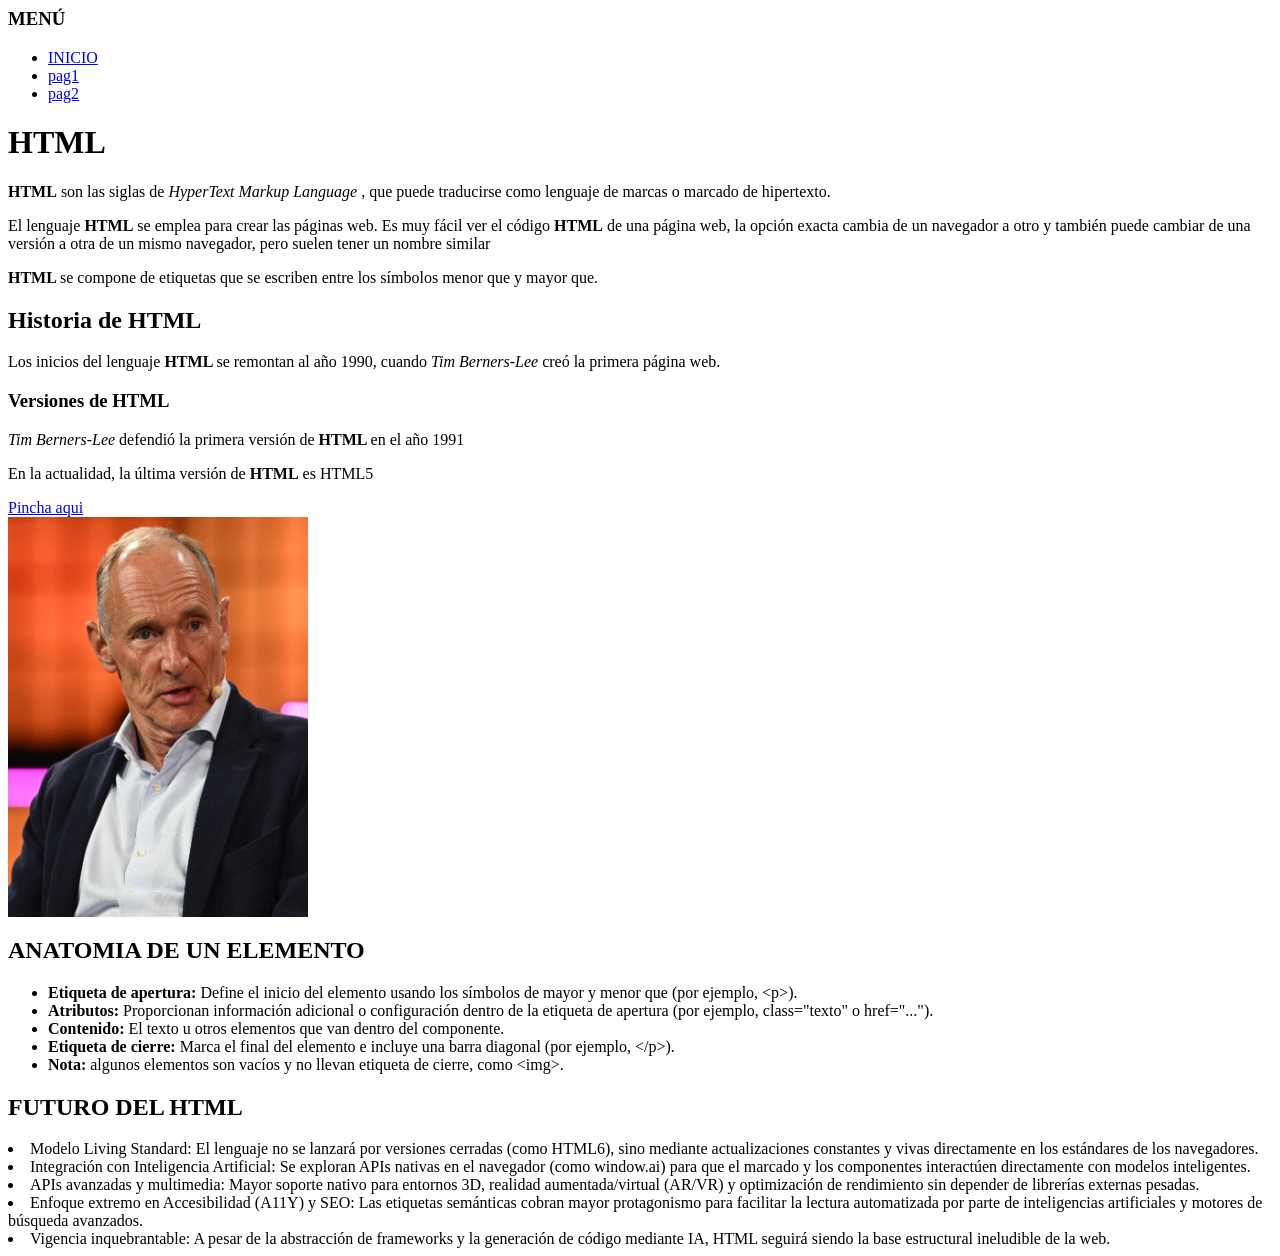
==== index.html @ dda5f20a "Cambios en el nombre de las páginas Cambié intentando corregir los errores de las páginas 1 y dos po" ====
<html> 
    <head>

    </head>
    <body>

      <h3> MENÚ</h3>
          <ul>
            <li><a href="./index.html">INICIO</a></li>
            <li><a href="./pag1.html">pag1</a></li>
            <li><a href="./pag2.html">pag2</a></li>
          </ul>

        <h1>  HTML  </h1>  
        
      <p> <strong>HTML</strong> son las siglas de <em>HyperText Markup Language </em>, que puede traducirse como lenguaje de marcas o marcado de hipertexto.</p>  
      <p> El lenguaje <strong> HTML</strong> se emplea para crear las páginas web. Es muy fácil ver el código <strong> HTML</strong> de una página web, la opción exacta cambia de un navegador a otro y también puede cambiar de una versión a otra de un mismo navegador, pero suelen tener un nombre similar</p> 
        
      <p>   <strong>  HTML  </strong> se compone de etiquetas que se escriben entre los símbolos menor que y mayor que.</p>  
        
       <h2>  Historia de HTML  </h2>
       
       <p>  Los inicios del lenguaje <strong>HTML </strong> se remontan al año 1990, cuando <em>  Tim Berners-Lee  </em> creó la primera página web.</p>

       <h3>  Versiones de HTML </h3>

       <p><em>  Tim Berners-Lee  </em> defendió la primera versión de <strong> HTML </strong> en el año  1991</p>
       <p>  En la actualidad, la última versión de <strong> HTML</strong> es HTML5</p>
        
        <a href="https://es.wikipedia.org/wiki/Tim_Berners-Lee"> Pincha aqui </a> <br>
        <img src="timbernes.jpg" alt="image.png " width="300" height="400">

       <h2>ANATOMIA DE UN ELEMENTO </h2>
        <ul> 
        
            <li><strong>Etiqueta de apertura:</strong> Define el inicio del elemento usando los símbolos de mayor y menor que (por ejemplo, &lt;p&gt;).</li> 
            <li><strong>Atributos:</strong> Proporcionan información adicional o configuración dentro de la etiqueta de apertura (por ejemplo, class="texto" o href="...").</li> 
            <li><strong>Contenido:</strong> El texto u otros elementos que van dentro del componente.</li> 
            <li><strong>Etiqueta de cierre:</strong> Marca el final del elemento e incluye una barra diagonal (por ejemplo, &lt;/p&gt;).</li> 
            <li><strong>Nota:</strong> algunos elementos son vacíos y no llevan etiqueta de cierre, como &lt;img&gt;.</li> 
        </ul>

        <h2> FUTURO DEL HTML</h2>     
            
          <li> Modelo Living Standard: El lenguaje no se lanzará por versiones cerradas (como HTML6), sino mediante actualizaciones constantes y vivas directamente en los estándares de los navegadores.</li>
          <li>Integración con Inteligencia Artificial: Se exploran APIs nativas en el navegador (como window.ai) para que el marcado y los componentes interactúen directamente con modelos inteligentes.</li>
          <li>APIs avanzadas y multimedia: Mayor soporte nativo para entornos 3D, realidad aumentada/virtual (AR/VR) y optimización de rendimiento sin depender de librerías externas pesadas.</li>
         <li> Enfoque extremo en Accesibilidad (A11Y) y SEO: Las etiquetas semánticas cobran mayor protagonismo para facilitar la lectura automatizada por parte de inteligencias artificiales y motores de búsqueda avanzados.</li>
          <li> Vigencia inquebrantable: A pesar de la abstracción de frameworks y la generación de código mediante IA, HTML seguirá siendo la base estructural ineludible de la web.</li>
        </ul>

      
        </body>
    
</html>
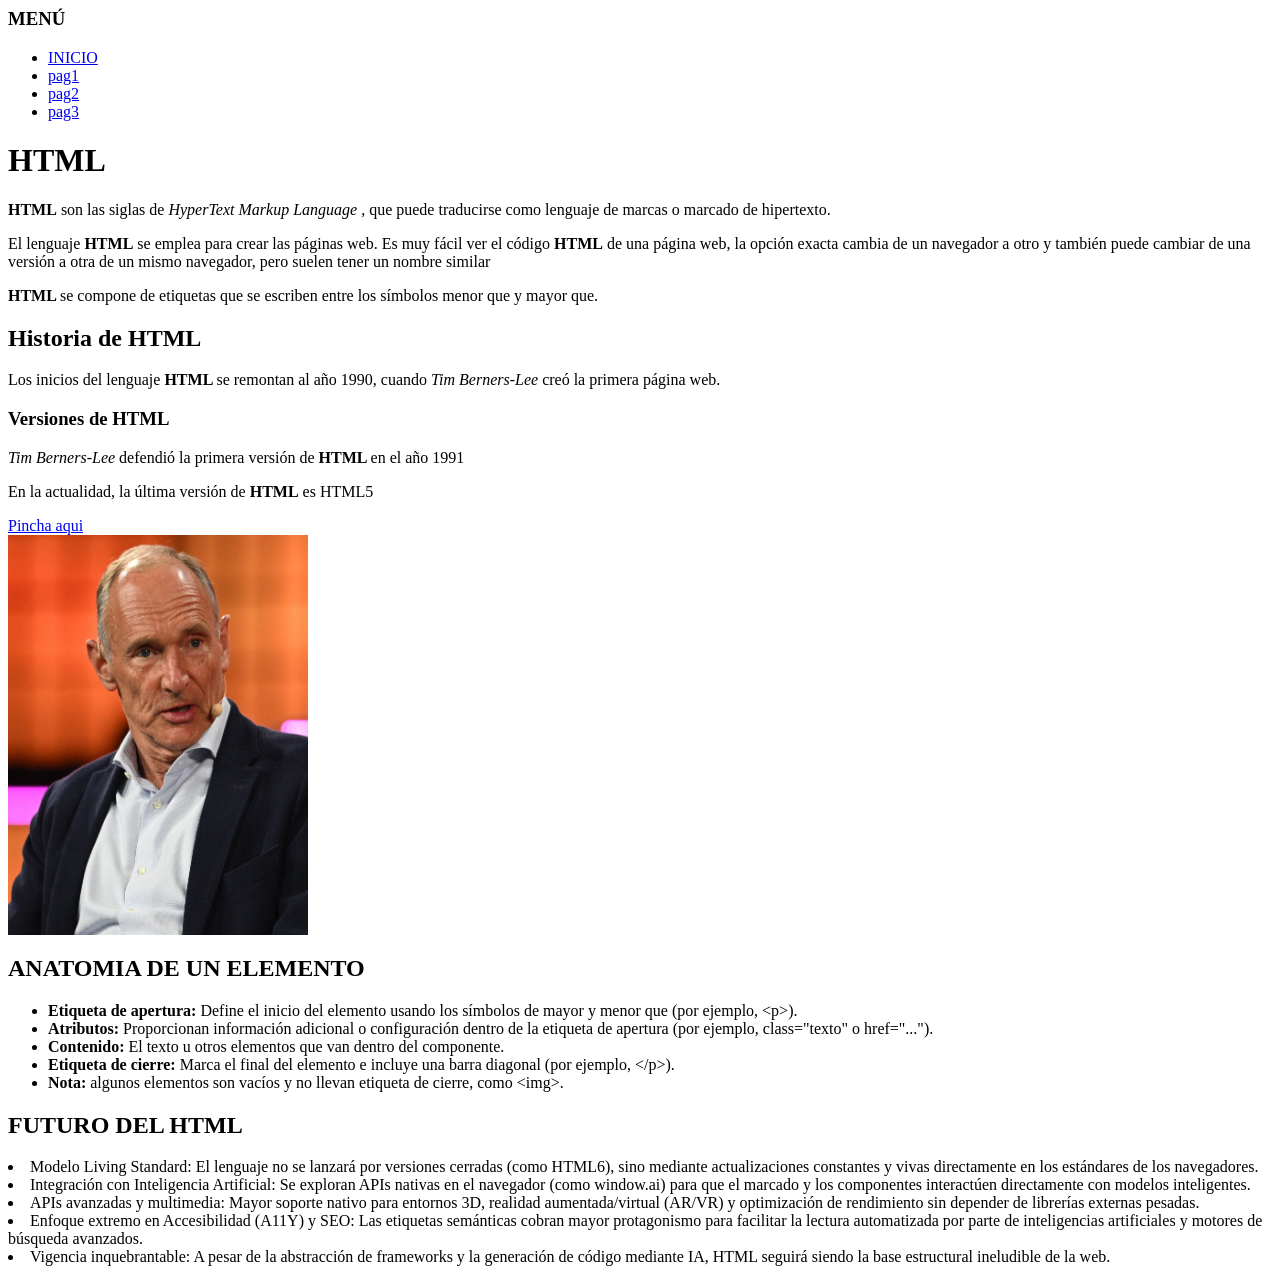
==== commit d315d610: "Arreglar menú Corregí todos los enlaces de cada página, haciendo que sean todos iguales en cada una " ====
--- a/index.html
+++ b/index.html
@@ -1,4 +1,4 @@
-<html> 
+<html lang="es"> 
     <head>
 
     </head>
@@ -9,6 +9,7 @@
             <li><a href="./index.html">INICIO</a></li>
             <li><a href="./pag1.html">pag1</a></li>
             <li><a href="./pag2.html">pag2</a></li>
+            <li><a href="./pag3.html">pag3</a></li>
           </ul>
 
         <h1>  HTML  </h1>  
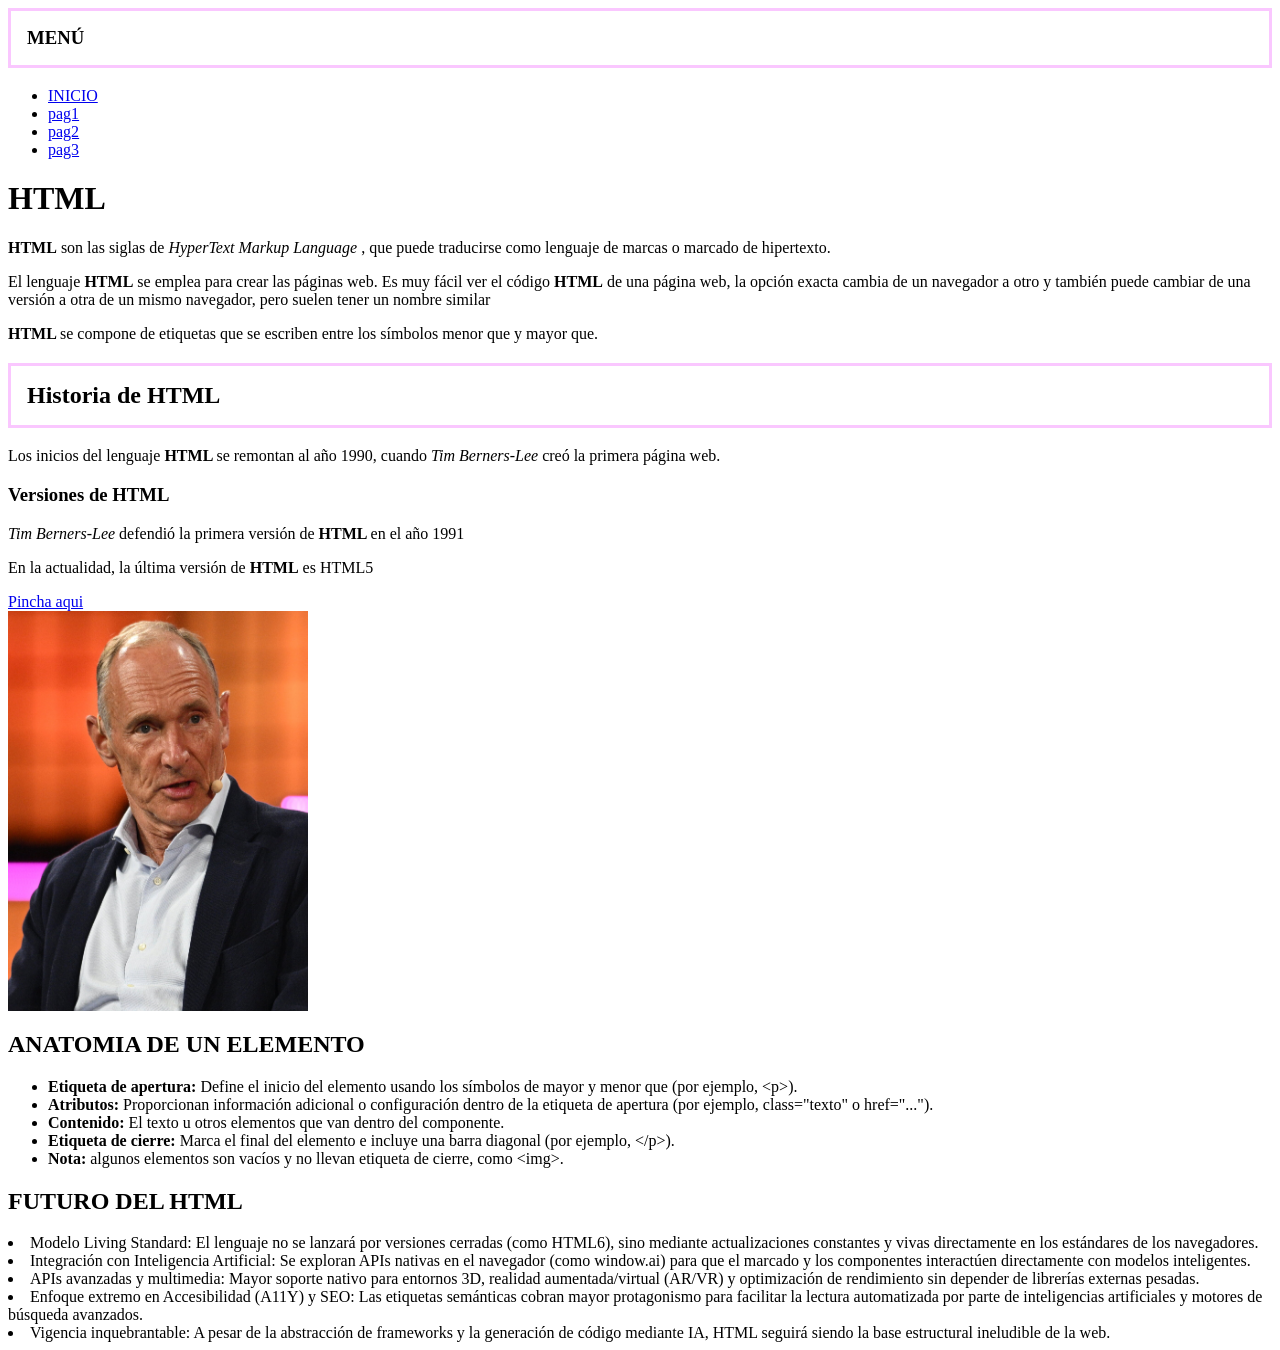
==== commit d6956aa6: "Arreglar css Puse todos los archivos relacionados con css, así están todos conectados y puse dos tít" ====
--- a/index.html
+++ b/index.html
@@ -1,10 +1,13 @@
 <html lang="es"> 
     <head>
-
+      <meta charset="utf-8">
+      <meta name="viewport" content="width=device-width, initial-scale=1">
+      <title>Mi primera web</title>
+      <link rel="stylesheet" href="css/estilos.css">
     </head>
     <body>
 
-      <h3> MENÚ</h3>
+      <h3 class="bordes"> MENÚ</h3>
           <ul>
             <li><a href="./index.html">INICIO</a></li>
             <li><a href="./pag1.html">pag1</a></li>
@@ -19,7 +22,7 @@
         
       <p>   <strong>  HTML  </strong> se compone de etiquetas que se escriben entre los símbolos menor que y mayor que.</p>  
         
-       <h2>  Historia de HTML  </h2>
+       <h2 class="marcos">  Historia de HTML  </h2>
        
        <p>  Los inicios del lenguaje <strong>HTML </strong> se remontan al año 1990, cuando <em>  Tim Berners-Lee  </em> creó la primera página web.</p>
 
@@ -29,7 +32,7 @@
        <p>  En la actualidad, la última versión de <strong> HTML</strong> es HTML5</p>
         
         <a href="https://es.wikipedia.org/wiki/Tim_Berners-Lee"> Pincha aqui </a> <br>
-        <img src="timbernes.jpg" alt="image.png " width="300" height="400">
+        <img src="imagenes/timbernes.jpg" alt="image.png " width="300" height="400">
 
        <h2>ANATOMIA DE UN ELEMENTO </h2>
         <ul> 
@@ -46,8 +49,8 @@
           <li> Modelo Living Standard: El lenguaje no se lanzará por versiones cerradas (como HTML6), sino mediante actualizaciones constantes y vivas directamente en los estándares de los navegadores.</li>
           <li>Integración con Inteligencia Artificial: Se exploran APIs nativas en el navegador (como window.ai) para que el marcado y los componentes interactúen directamente con modelos inteligentes.</li>
           <li>APIs avanzadas y multimedia: Mayor soporte nativo para entornos 3D, realidad aumentada/virtual (AR/VR) y optimización de rendimiento sin depender de librerías externas pesadas.</li>
-         <li> Enfoque extremo en Accesibilidad (A11Y) y SEO: Las etiquetas semánticas cobran mayor protagonismo para facilitar la lectura automatizada por parte de inteligencias artificiales y motores de búsqueda avanzados.</li>
-          <li> Vigencia inquebrantable: A pesar de la abstracción de frameworks y la generación de código mediante IA, HTML seguirá siendo la base estructural ineludible de la web.</li>
+          <li>Enfoque extremo en Accesibilidad (A11Y) y SEO: Las etiquetas semánticas cobran mayor protagonismo para facilitar la lectura automatizada por parte de inteligencias artificiales y motores de búsqueda avanzados.</li>
+          <li>Vigencia inquebrantable: A pesar de la abstracción de frameworks y la generación de código mediante IA, HTML seguirá siendo la base estructural ineludible de la web.</li>
         </ul>
 
       
--- a/css/estilos.css
+++ b/css/estilos.css
@@ -0,0 +1,12 @@
+.marcos {
+    border: 3px solid #fac7ff;
+    padding: 1rem;
+  }
+
+
+
+  .bordes {
+    border: 3px solid #fac7ff;
+    padding: 1rem;
+  }
+  
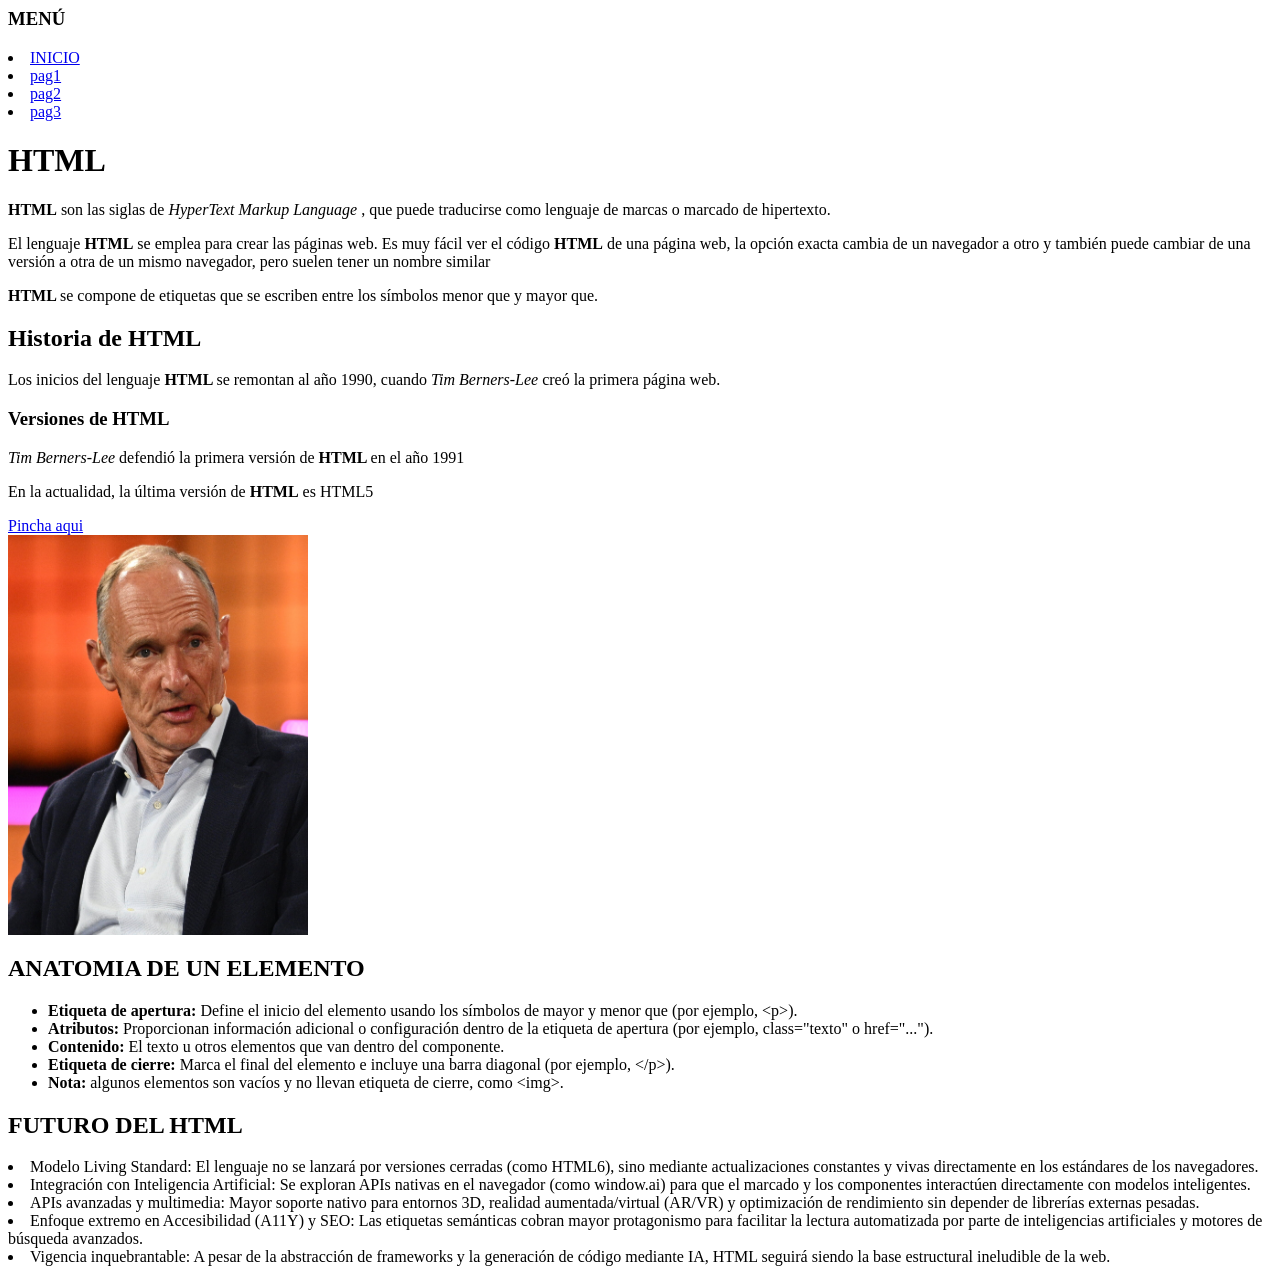
==== commit a3ffafd1: "Cambiar el antiguo menú por uno nuevo Copié y pegué el código y solo lo adapte en la página de inici" ====
--- a/index.html
+++ b/index.html
@@ -3,17 +3,19 @@
       <meta charset="utf-8">
       <meta name="viewport" content="width=device-width, initial-scale=1">
       <title>Mi primera web</title>
-      <link rel="stylesheet" href="css/estilos.css">
+      <link rel="stylesheet" href="estilos.css">
     </head>
     <body>
 
       <h3 class="bordes"> MENÚ</h3>
-          <ul>
-            <li><a href="./index.html">INICIO</a></li>
-            <li><a href="./pag1.html">pag1</a></li>
-            <li><a href="./pag2.html">pag2</a></li>
-            <li><a href="./pag3.html">pag3</a></li>
+          <ul class="nav nav-pills"></ul>
+              <li class="nav-item"><a class="nav-link active" href="./index.html">INICIO</a></li>
+              <li class="nav-item"><a class="nav-link" href="./pag1.html">pag1</a></li>
+              <li class="nav-item"><a class="nav-link" href="./pag2.html">pag2</a></li>
+              <li class="nav-item"><a class="nav-link" href="./pag3.htmll">pag3</a></li>
           </ul>
+
+
 
         <h1>  HTML  </h1>  
         
@@ -58,3 +60,9 @@
     
 </html>
 
+
+
+
+
+
+
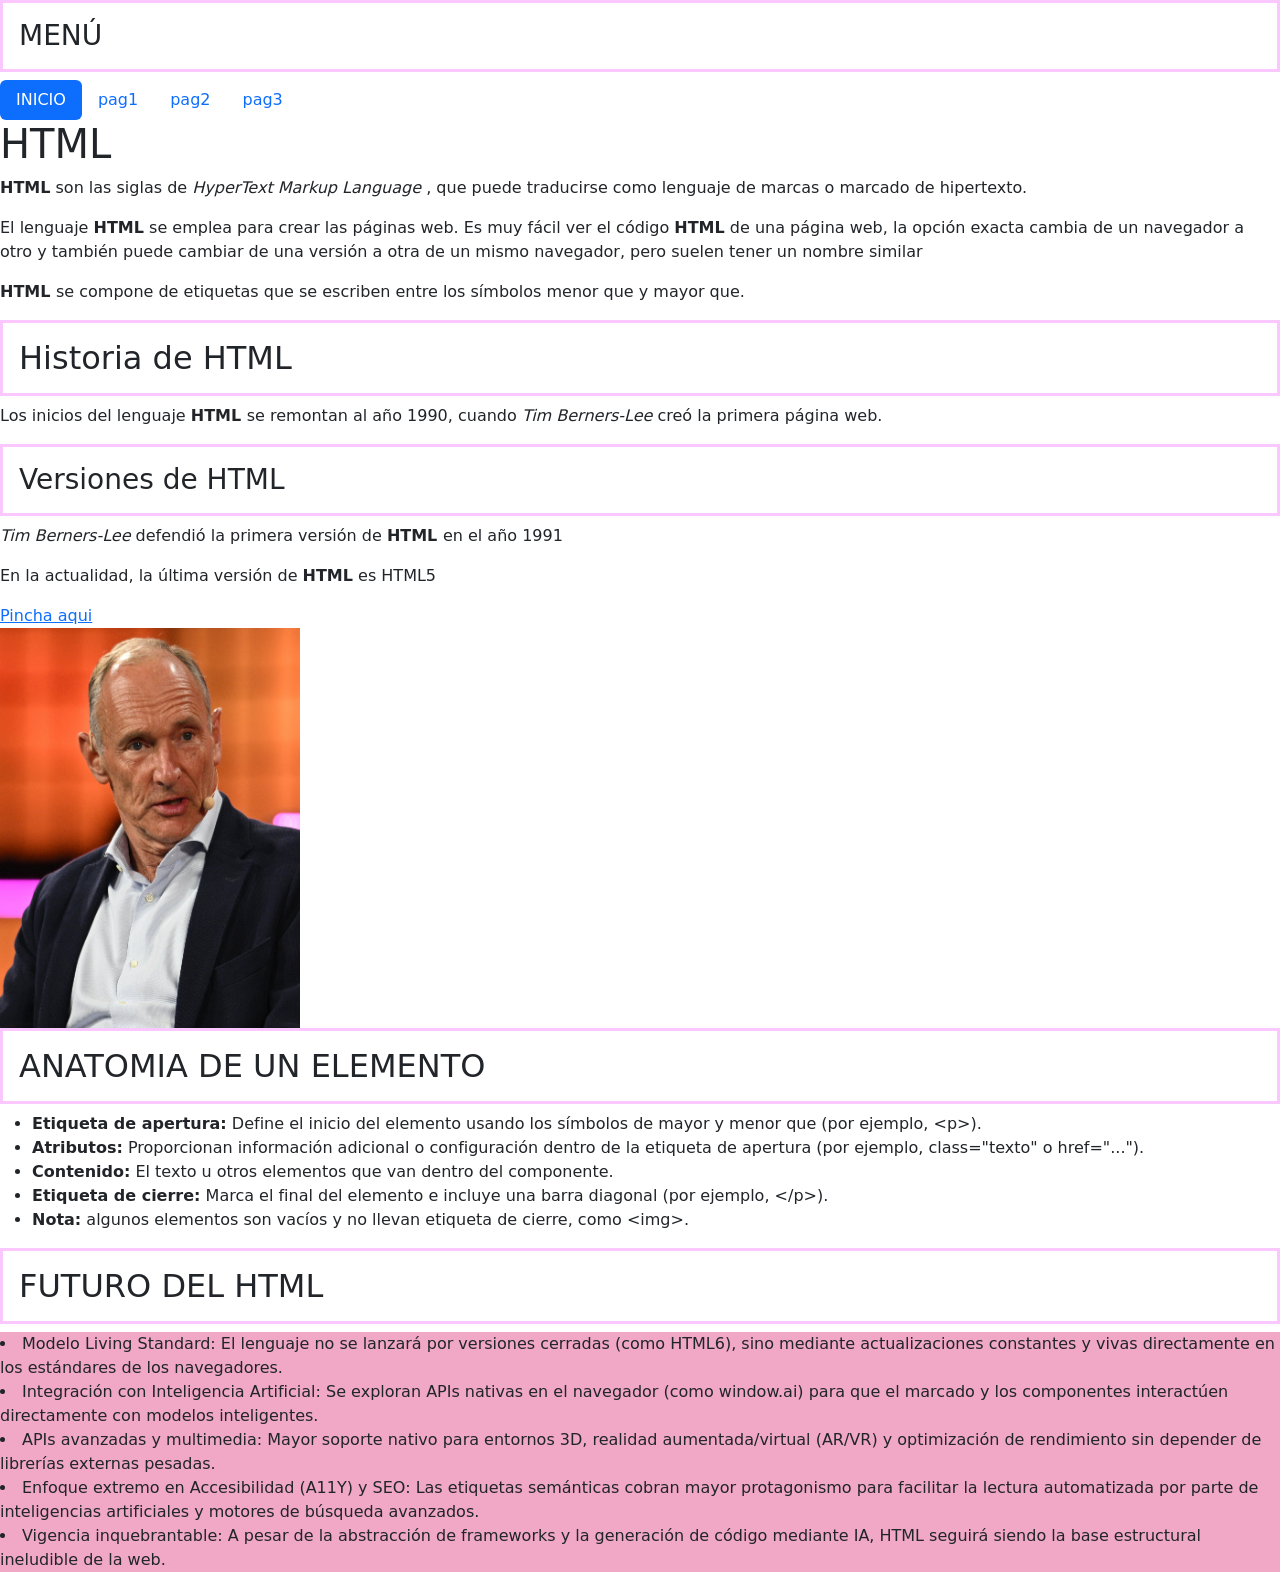
==== commit 86418e74: "Arreglar y terminar el menú en todas las páginas Puse los active en cada página correspondiente y ar" ====
--- a/index.html
+++ b/index.html
@@ -3,16 +3,17 @@
       <meta charset="utf-8">
       <meta name="viewport" content="width=device-width, initial-scale=1">
       <title>Mi primera web</title>
-      <link rel="stylesheet" href="estilos.css">
+      <link rel="stylesheet" href="./css/estilos.css">
+      <link href="https://cdn.jsdelivr.net/npm/bootstrap@5.3.8/dist/css/bootstrap.min.css" rel="stylesheet" integrity="sha384-sRIl4kxILFvY47J16cr9ZwB07vP4J8+LH7qKQnuqkuIAvNWLzeN8tE5YBujZqJLB" crossorigin="anonymous">
     </head>
     <body>
 
-      <h3 class="bordes"> MENÚ</h3>
-          <ul class="nav nav-pills"></ul>
+      <h3 class="bordes">MENÚ</h3>
+          <ul class="nav nav-pills">
               <li class="nav-item"><a class="nav-link active" href="./index.html">INICIO</a></li>
               <li class="nav-item"><a class="nav-link" href="./pag1.html">pag1</a></li>
               <li class="nav-item"><a class="nav-link" href="./pag2.html">pag2</a></li>
-              <li class="nav-item"><a class="nav-link" href="./pag3.htmll">pag3</a></li>
+              <li class="nav-item"><a class="nav-link" href="./pag3.html">pag3</a></li>
           </ul>
 
 
@@ -28,7 +29,7 @@
        
        <p>  Los inicios del lenguaje <strong>HTML </strong> se remontan al año 1990, cuando <em>  Tim Berners-Lee  </em> creó la primera página web.</p>
 
-       <h3>  Versiones de HTML </h3>
+       <h3 class="bordes">Versiones de HTML </h3>
 
        <p><em>  Tim Berners-Lee  </em> defendió la primera versión de <strong> HTML </strong> en el año  1991</p>
        <p>  En la actualidad, la última versión de <strong> HTML</strong> es HTML5</p>
@@ -36,7 +37,7 @@
         <a href="https://es.wikipedia.org/wiki/Tim_Berners-Lee"> Pincha aqui </a> <br>
         <img src="imagenes/timbernes.jpg" alt="image.png " width="300" height="400">
 
-       <h2>ANATOMIA DE UN ELEMENTO </h2>
+       <h2 class="bordes">ANATOMIA DE UN ELEMENTO </h2>
         <ul> 
         
             <li><strong>Etiqueta de apertura:</strong> Define el inicio del elemento usando los símbolos de mayor y menor que (por ejemplo, &lt;p&gt;).</li> 
@@ -46,16 +47,20 @@
             <li><strong>Nota:</strong> algunos elementos son vacíos y no llevan etiqueta de cierre, como &lt;img&gt;.</li> 
         </ul>
 
-        <h2> FUTURO DEL HTML</h2>     
+        <h2 class="bordes"> FUTURO DEL HTML</h2>     
             
-          <li> Modelo Living Standard: El lenguaje no se lanzará por versiones cerradas (como HTML6), sino mediante actualizaciones constantes y vivas directamente en los estándares de los navegadores.</li>
-          <li>Integración con Inteligencia Artificial: Se exploran APIs nativas en el navegador (como window.ai) para que el marcado y los componentes interactúen directamente con modelos inteligentes.</li>
-          <li>APIs avanzadas y multimedia: Mayor soporte nativo para entornos 3D, realidad aumentada/virtual (AR/VR) y optimización de rendimiento sin depender de librerías externas pesadas.</li>
-          <li>Enfoque extremo en Accesibilidad (A11Y) y SEO: Las etiquetas semánticas cobran mayor protagonismo para facilitar la lectura automatizada por parte de inteligencias artificiales y motores de búsqueda avanzados.</li>
-          <li>Vigencia inquebrantable: A pesar de la abstracción de frameworks y la generación de código mediante IA, HTML seguirá siendo la base estructural ineludible de la web.</li>
+          <li class="subrayar"> Modelo Living Standard: El lenguaje no se lanzará por versiones cerradas (como HTML6), sino mediante actualizaciones constantes y vivas directamente en los estándares de los navegadores.</li>
+
+          <li class="subrayar">Integración con Inteligencia Artificial: Se exploran APIs nativas en el navegador (como window.ai) para que el marcado y los componentes interactúen directamente con modelos inteligentes.</li>
+          
+          <li class="subrayar">APIs avanzadas y multimedia: Mayor soporte nativo para entornos 3D, realidad aumentada/virtual (AR/VR) y optimización de rendimiento sin depender de librerías externas pesadas.</li>
+          
+          <li class="subrayar">Enfoque extremo en Accesibilidad (A11Y) y SEO: Las etiquetas semánticas cobran mayor protagonismo para facilitar la lectura automatizada por parte de inteligencias artificiales y motores de búsqueda avanzados.</li>
+         
+          <li class="subrayar">Vigencia inquebrantable: A pesar de la abstracción de frameworks y la generación de código mediante IA, HTML seguirá siendo la base estructural ineludible de la web.</li>
         </ul>
 
-      
+        <script src="https://cdn.jsdelivr.net/npm/bootstrap@5.3.8/dist/js/bootstrap.bundle.min.js" integrity="sha384-FKyoEForCGlyvwx9Hj09JcYn3nv7wiPVlz7YYwJrWVcXK/BmnVDxM+D2scQbITxI" crossorigin="anonymous"></script>
         </body>
     
 </html>
--- a/css/estilos.css
+++ b/css/estilos.css
@@ -0,0 +1,15 @@
+.marcos {
+    border: 3px solid #fac7ff;
+    padding: 1rem;
+  }
+
+
+
+  .bordes {
+    border: 3px solid #fac7ff;
+    padding: 1rem;
+  }
+  
+  .subrayar {
+    background-color: rgb(240, 168, 198);
+  }
